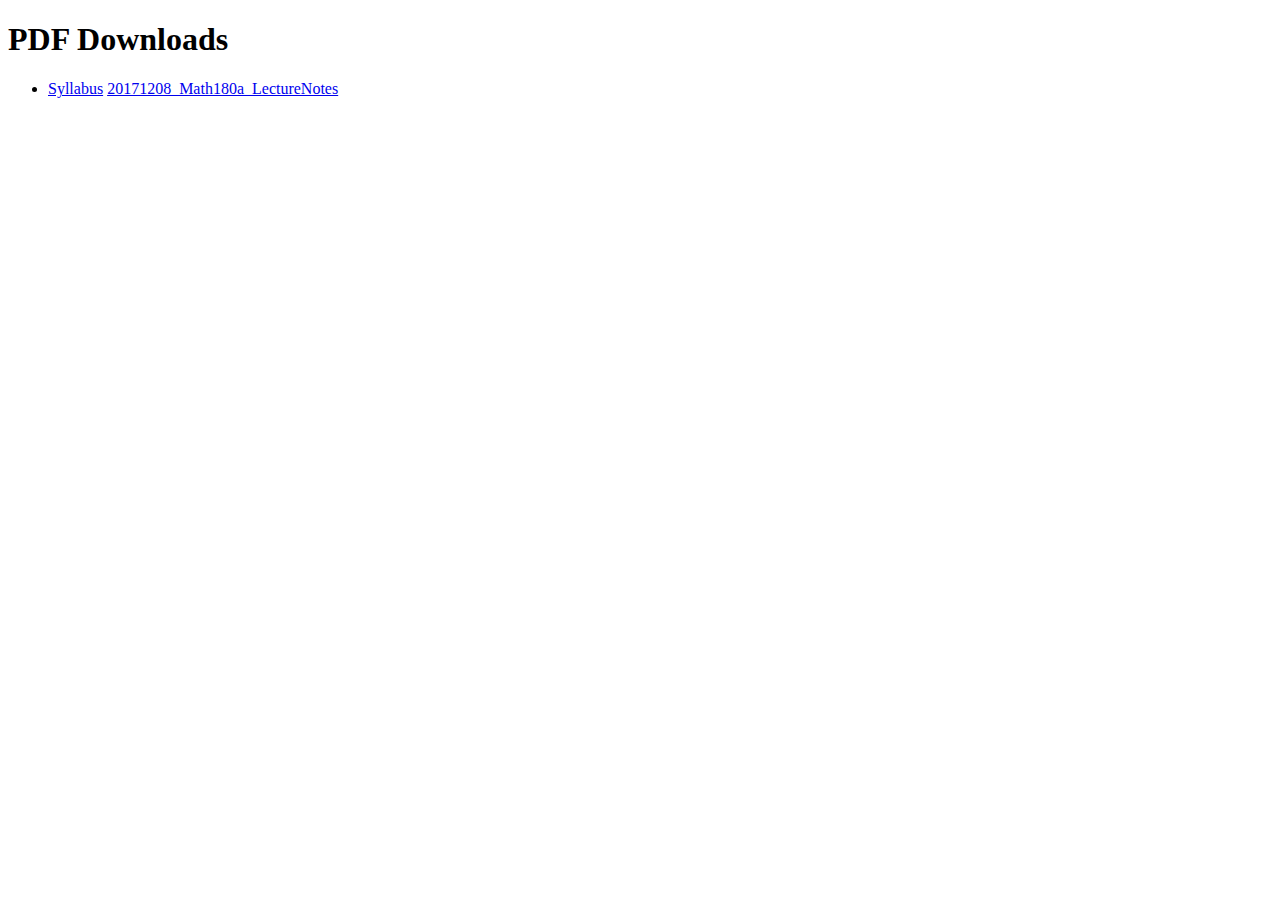
==== content/COGS101b/toc.html @ d7a4d45b "Added syllabus for COGS 101b" ====
<!DOCTYPE html>
<html>
    <head>
        <link rel="stylesheet" href="\assets\style.css"></link>
    </head>

    <body>
        <h1>PDF Downloads</h1>
        <ul>
            <li>
                <a href="files/syllabus.pdf">Syllabus</a>
                <a href="files/20171208_Math180a_LectureNotes.pdf">20171208_Math180a_LectureNotes</a>
            </li>
        </ul>
    </body>
</html>
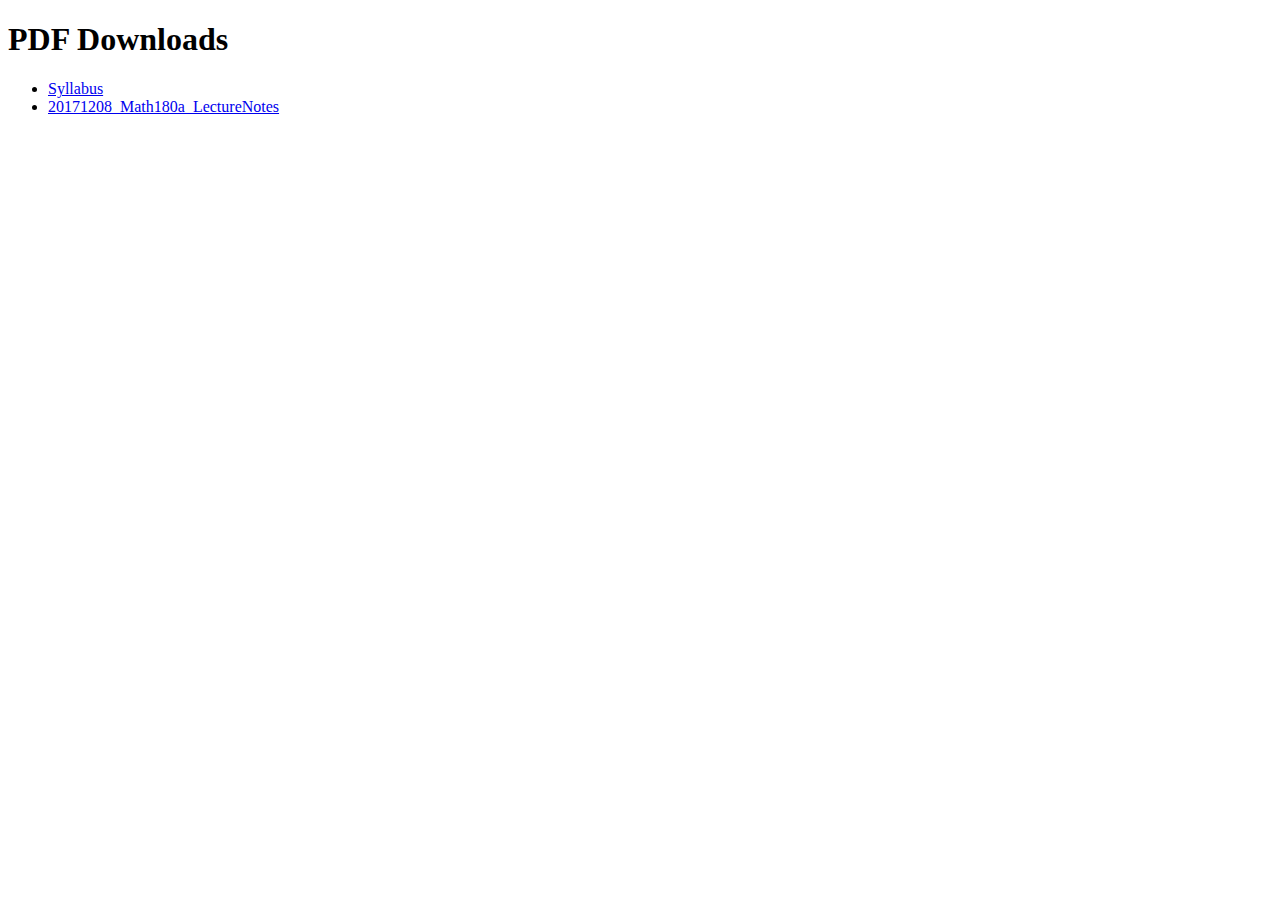
==== commit 2d7db325: "Fixed ordering of links" ====
--- a/content/COGS101b/toc.html
+++ b/content/COGS101b/toc.html
@@ -9,6 +9,8 @@
         <ul>
             <li>
                 <a href="files/syllabus.pdf">Syllabus</a>
+            </li>
+            <li>
                 <a href="files/20171208_Math180a_LectureNotes.pdf">20171208_Math180a_LectureNotes</a>
             </li>
         </ul>
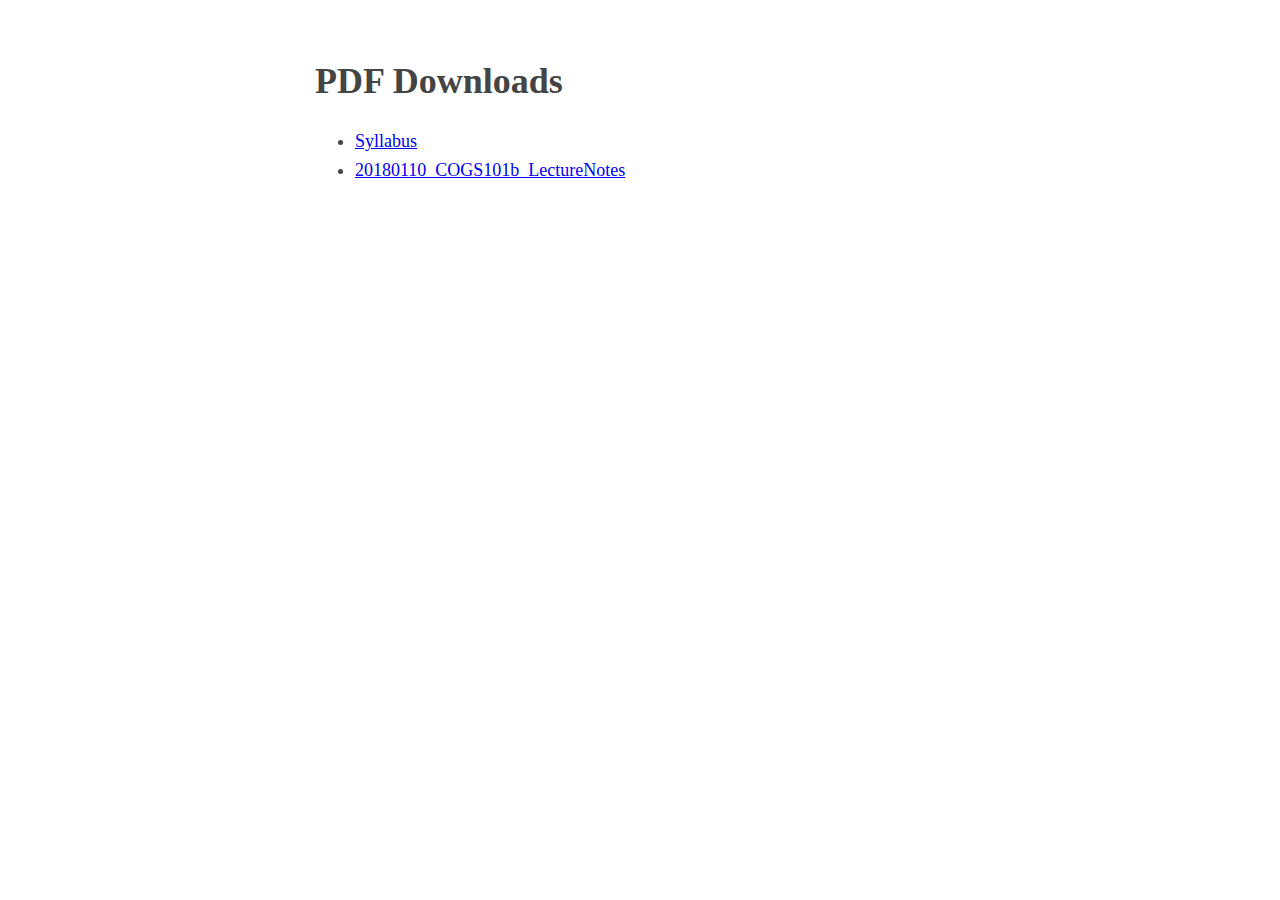
==== commit 5443d3a2: "updated indexes" ====
--- a/content/COGS101b/toc.html
+++ b/content/COGS101b/toc.html
@@ -11,7 +11,7 @@
                 <a href="files/syllabus.pdf">Syllabus</a>
             </li>
             <li>
-                <a href="files/20171208_Math180a_LectureNotes.pdf">20171208_Math180a_LectureNotes</a>
+                <a href="files/20180110_COGS101b_LectureNotes.pdf">20180110_COGS101b_LectureNotes</a>
             </li>
         </ul>
     </body>
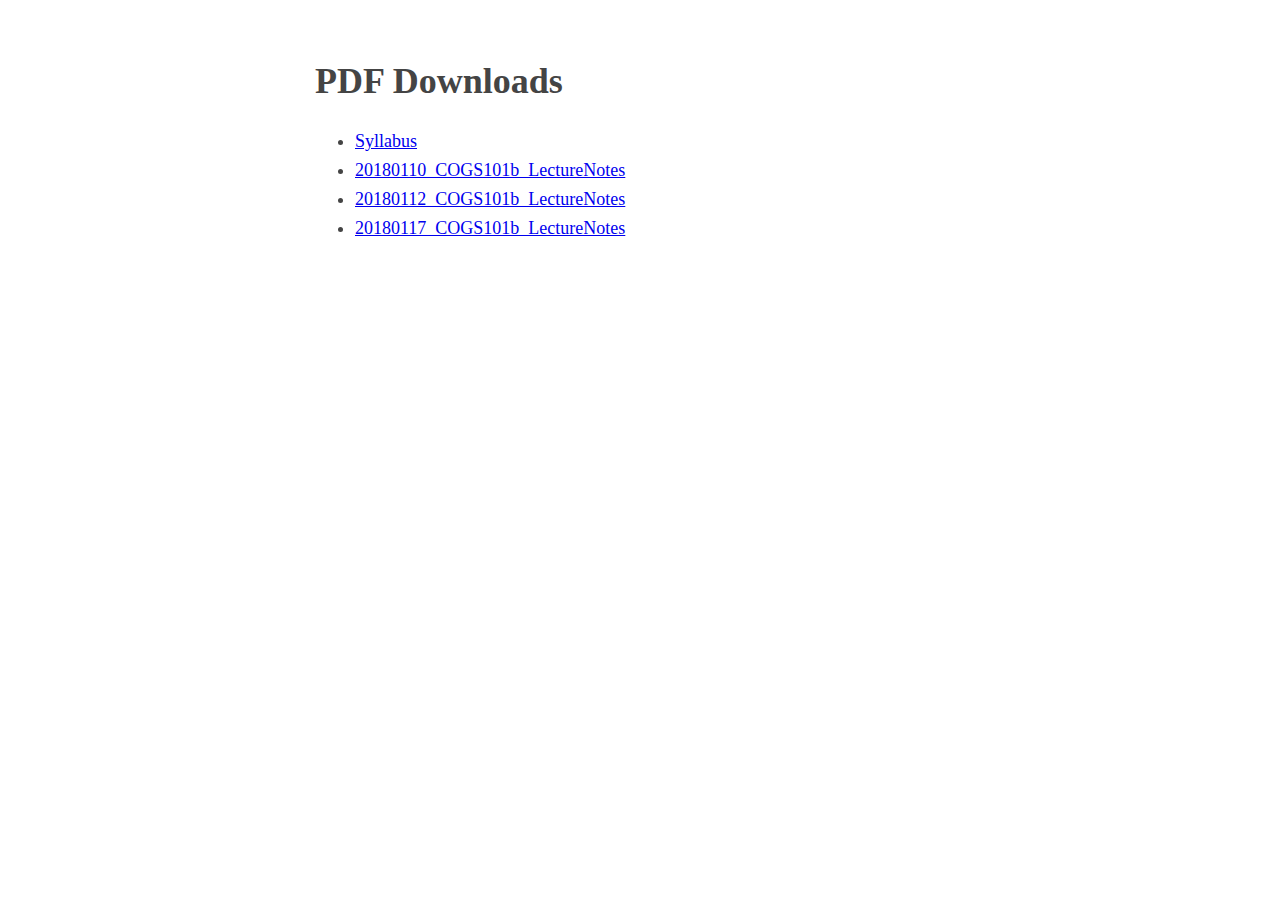
==== commit ae58f025: "Added COGS101b to index" ====
--- a/content/COGS101b/toc.html
+++ b/content/COGS101b/toc.html
@@ -13,6 +13,12 @@
             <li>
                 <a href="files/20180110_COGS101b_LectureNotes.pdf">20180110_COGS101b_LectureNotes</a>
             </li>
+            <li>
+                <a href="files/20180112_COGS101b_LectureNotes.pdf">20180112_COGS101b_LectureNotes</a>
+            </li>
+            <li>
+                <a href="files/20180117_COGS101b_LectureNotes.pdf">20180117_COGS101b_LectureNotes</a>
+            </li>
         </ul>
     </body>
 </html>
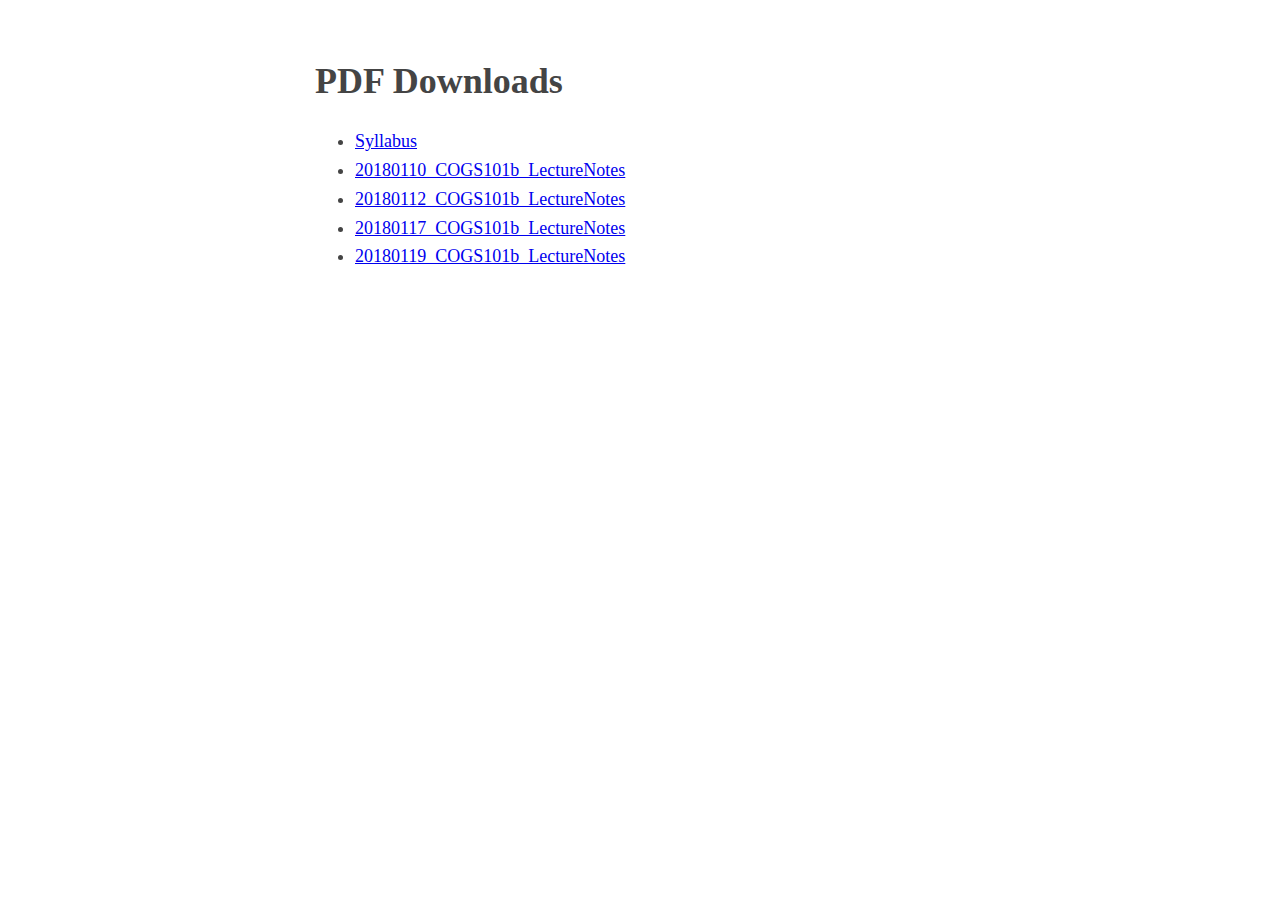
==== commit 09437fda: "Added notes for 20180119 and updated indexes" ====
--- a/content/COGS101b/toc.html
+++ b/content/COGS101b/toc.html
@@ -19,6 +19,9 @@
             <li>
                 <a href="files/20180117_COGS101b_LectureNotes.pdf">20180117_COGS101b_LectureNotes</a>
             </li>
+            <li>
+                <a href="files/20180119_COGS101b_LectureNotes.pdf">20180119_COGS101b_LectureNotes</a>
+            </li>
         </ul>
     </body>
 </html>
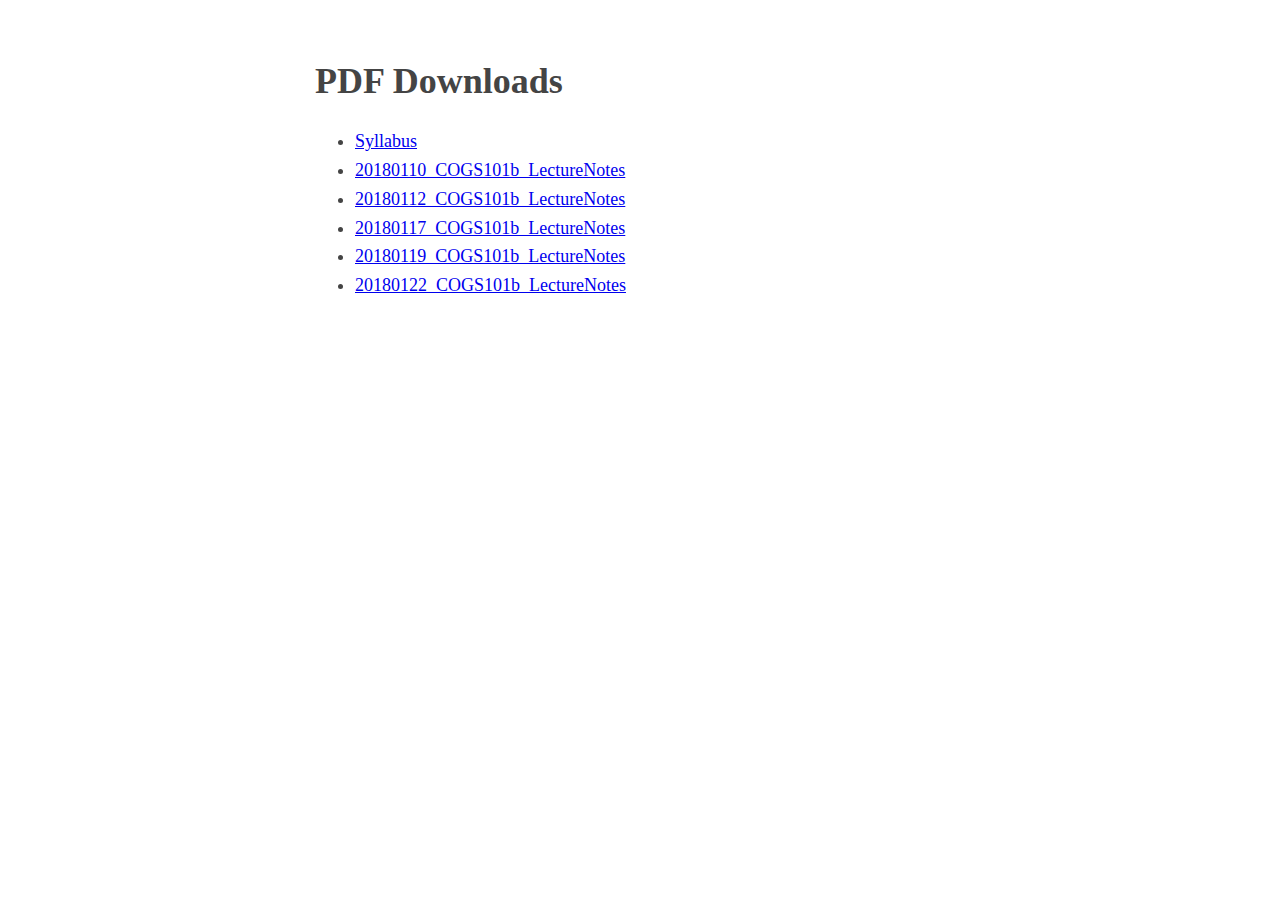
==== commit 0c9bf1f6: "Added notes for COGS101b on 20180122" ====
--- a/content/COGS101b/toc.html
+++ b/content/COGS101b/toc.html
@@ -22,6 +22,9 @@
             <li>
                 <a href="files/20180119_COGS101b_LectureNotes.pdf">20180119_COGS101b_LectureNotes</a>
             </li>
+            <li>
+                <a href="files/20180122_COGS101b_LectureNotes.pdf">20180122_COGS101b_LectureNotes</a>
+            </li>
         </ul>
     </body>
 </html>
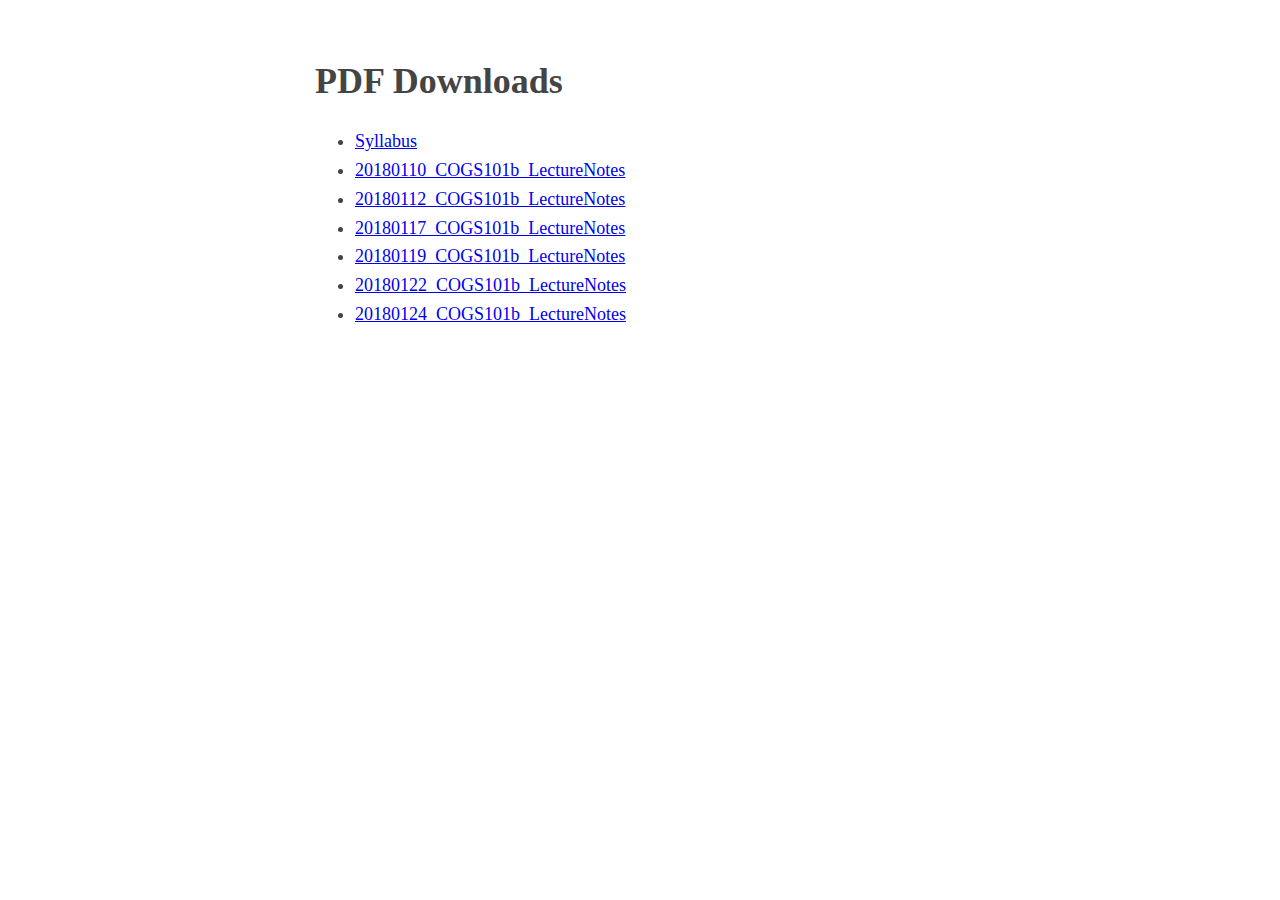
==== commit 900aed93: "added notes for COGS101b from 20180124" ====
--- a/content/COGS101b/toc.html
+++ b/content/COGS101b/toc.html
@@ -25,6 +25,9 @@
             <li>
                 <a href="files/20180122_COGS101b_LectureNotes.pdf">20180122_COGS101b_LectureNotes</a>
             </li>
+            <li>
+                <a href="files/20180124_COGS101b_LectureNotes.pdf">20180124_COGS101b_LectureNotes</a>
+            </li>
         </ul>
     </body>
 </html>
